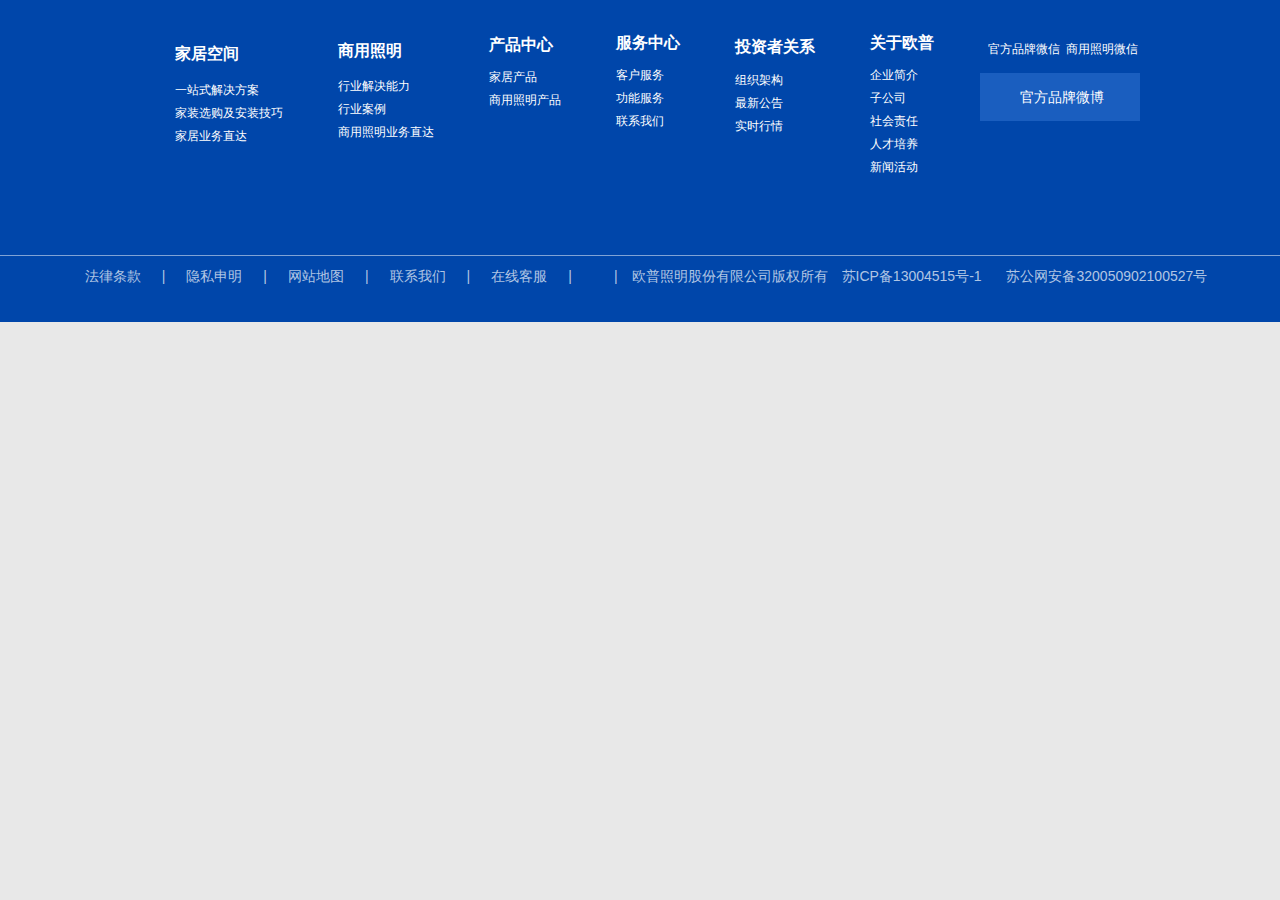
==== footer.html @ edf54320 "Add files via upload" ====
<!DOCTYPE html>
<html>
<head lang="en">
    <meta charset="UTF-8">
    <title></title>
    <meta name="viewport " content="width=device-width,initial-scale=1" />
    <link rel="stylesheet" href="footer.css"/>
</head>
<body>
    <footer>
        <div class="footer_t">
            <ul>
                <li class="mytitle">
                    <a href="#">家居空间</a>
                </li>
                <li class="">
                    <a href="#">一站式解决方案</a>
                </li>
                <li>
                    <a href="#">家装选购及安装技巧</a>
                </li>
                <li>
                    <a href="#">家居业务直达</a>
                </li>
            </ul>
            <ul>
                <li class="mytitle">
                    <a href="#">商用照明</a>
                </li>
                <li>
                    <a href="#">行业解决能力</a>
                </li>
                <li>
                    <a href="#">行业案例</a>
                </li>
                <li>
                    <a href="#">商用照明业务直达</a>
                </li>
            </ul>
            <ul>
                <li class="mytitle">
                    <a href="#">产品中心</a>
                </li>
                <li>
                    <a href="#">家居产品</a>
                </li>
                <li>
                    <a href="#">商用照明产品</a>
                </li>
            </ul>
            <ul>
                <li class="mytitle">
                    <a href="#">服务中心</a>
                </li>
                <li>
                    <a href="#">客户服务</a>
                </li>
                <li>
                    <a href="#">功能服务</a>
                </li>
                <li>
                    <a href="#">联系我们</a>
                </li>
            </ul>
            <ul>
                <li class="mytitle">
                    <a href="#">投资者关系</a>
                </li>
                <li>
                    <a href="#">组织架构</a>
                </li>
                <li>
                    <a href="#">最新公告</a>
                </li>
                <li>
                    <a href="#">实时行情</a>
                </li>
            </ul>
            <ul>
                <li class="mytitle">
                    <a href="#">关于欧普</a>
                </li>
                <li>
                    <a href="#">企业简介</a>
                </li>
                <li>
                    <a href="#">子公司</a>
                </li>
                <li>
                    <a href="#">社会责任</a>
                </li>
                <li>
                    <a href="#">人才培养</a>
                </li>
                <li>
                    <a href="#">新闻活动</a>
                </li>
            </ul>
            <div>
                <ul class="code">
                    <li>
                        <img src="img/footer/code01.jpg" alt=""/>
                        <p>官方品牌微信</p>
                    </li>
                    <li>
                        <img src="img/footer/code02.jpg" alt=""/>
                        <p>商用照明微信</p>
                    </li>
                    <li>
                        <a href="#">
                            <img src="img/footer/wb.png" alt=""/>
                            官方品牌微博
                        </a>
                    </li>
                </ul>
            </div>
        </div>
        <div class="footer_b">

            <ul>
                <li>
                    <a href="#">法律条款</a>
                </li>
                <li>|</li>
                <li>
                    <a href="#">隐私申明</a>
                </li>
                <li>|</li>
                <li>
                    <a href="#">网站地图</a>
                </li>
                <li>|</li>
                <li>
                    <a href="#">联系我们</a>
                </li>
                <li>|</li>
                <li>
                    <a href="#">在线客服</a>
                </li>
                <li>|</li>
                <li>
                    <a href="#">
                        <img src="img/footer/pic.gif" alt=""/>
                    </a>
                </li>
                <li>|</li>
                <li>
                    欧普照明股份有限公司版权所有
                </li>
                <li>
                    苏ICP备13004515号-1
                </li>
                <li>
                    <a href="#">
                        <img src="img/footer/3354.png" alt=""/>
                        苏公网安备320050902100527号
                    </a>
                </li>
                <li>
                    <a href="#">
                        <img src="img/footer/3354.png" alt=""/>
                    </a>
                </li>

            </ul>
        </div>
    </footer>
</body>
</html>
---- footer.css ----
body{
    margin:0;
    padding:0;
    font-size:12px;
    font-family: "Hiragino Sans GB", "Microsoft YaHei", "WenQuanYi Micro Hei", sans-serif;
    background:#e8e8e8;
}
ul {
    list-style: none;
}
a {
    text-decoration: none;
    color:#ffffff;
}
p{
    color:#ffffff;
}
@media screen and (min-width:992px){
    footer{
        background:#0046aa;
        height:322px;
    }
    .footer_t{
        display: flex;
        width:80%;
        margin:0 auto;
        justify-content: space-around;
    }

    .footer_t ul li{
        padding:3px;
    }
    .mytitle{
        font-size:16px;
        font-weight:bold;
        margin-top:25%;
        margin-bottom:10%;
    }
    .code{
        display: flex;
        justify-content:space-between;
        position:relative;
    }
    .code a{
        display: block;
        line-height: 40px;
        background: #1a5ebf;
        color: #fff;
        text-align: center;
        font-size: 14px;
        padding:2% 18%;
        position:absolute;
        top:100%;
        left:17%;
        transition: all 0.4s;
    }
    .code a:hover{
       background:#0046aa;
    }
    .footer_b{
        display: flex;
        justify-content: space-around;
        margin-top:5%;
        border-top: 1px solid rgba(255,255,255,.5);

    }
    .footer_b ul{
        display: flex;
        justify-content: space-around;
    }
    .footer_b ul li,.footer_b ul li a{
        margin:0 7px;
        font-size: 14px;
        color:rgba(255,255,255,.7);
    }

}
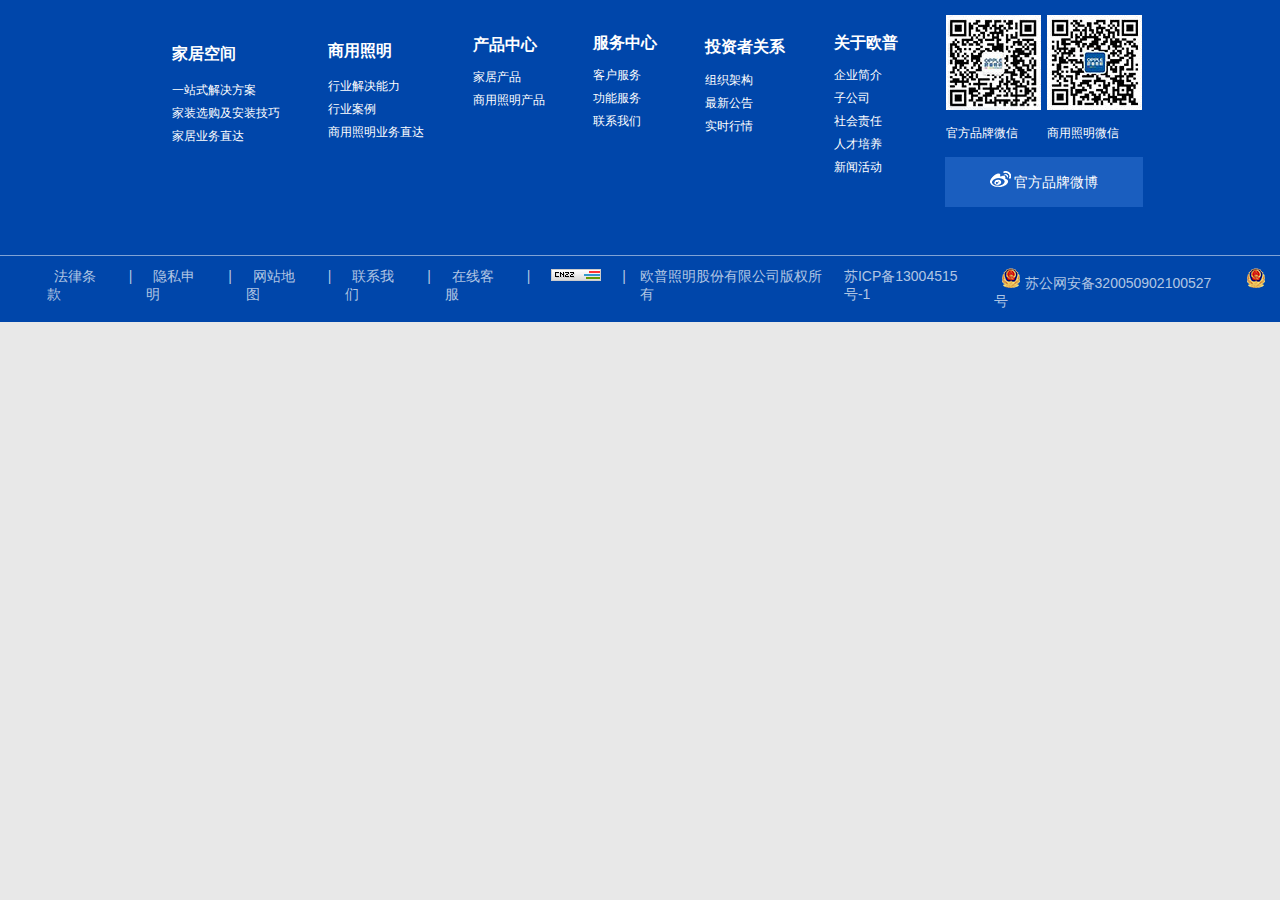
==== commit 86b1cc77: "Add files via upload" ====
--- a/footer.html
+++ b/footer.html
@@ -4,7 +4,7 @@
     <meta charset="UTF-8">
     <title></title>
     <meta name="viewport " content="width=device-width,initial-scale=1" />
-    <link rel="stylesheet" href="footer.css"/>
+    <link rel="stylesheet" href="css/footer.css"/>
 </head>
 <body>
     <footer>
--- a/css/footer.css
+++ b/css/footer.css
@@ -0,0 +1,77 @@
+body{
+    margin:0;
+    padding:0;
+    font-size:12px;
+    font-family: "Hiragino Sans GB", "Microsoft YaHei", "WenQuanYi Micro Hei", sans-serif;
+    background:#e8e8e8;
+}
+ul {
+    list-style: none;
+}
+a {
+    text-decoration: none;
+    color:#ffffff;
+}
+p{
+    color:#ffffff;
+}
+@media screen and (min-width:992px){
+    footer{
+        background:#0046aa;
+        height:322px;
+    }
+    .footer_t{
+        display: flex;
+        width:80%;
+        margin:0 auto;
+        justify-content: space-around;
+    }
+
+    .footer_t ul li{
+        padding:3px;
+    }
+    .mytitle{
+        font-size:16px;
+        font-weight:bold;
+        margin-top:25%;
+        margin-bottom:10%;
+    }
+    .code{
+        display: flex;
+        justify-content:space-between;
+        position:relative;
+    }
+    .code a{
+        display: block;
+        line-height: 40px;
+        background: #1a5ebf;
+        color: #fff;
+        text-align: center;
+        font-size: 14px;
+        padding:2% 18%;
+        position:absolute;
+        top:100%;
+        left:17%;
+        transition: all 0.4s;
+    }
+    .code a:hover{
+       background:#0046aa;
+    }
+    .footer_b{
+        display: flex;
+        justify-content: space-around;
+        margin-top:5%;
+        border-top: 1px solid rgba(255,255,255,.5);
+
+    }
+    .footer_b ul{
+        display: flex;
+        justify-content: space-around;
+    }
+    .footer_b ul li,.footer_b ul li a{
+        margin:0 7px;
+        font-size: 14px;
+        color:rgba(255,255,255,.7);
+    }
+
+}